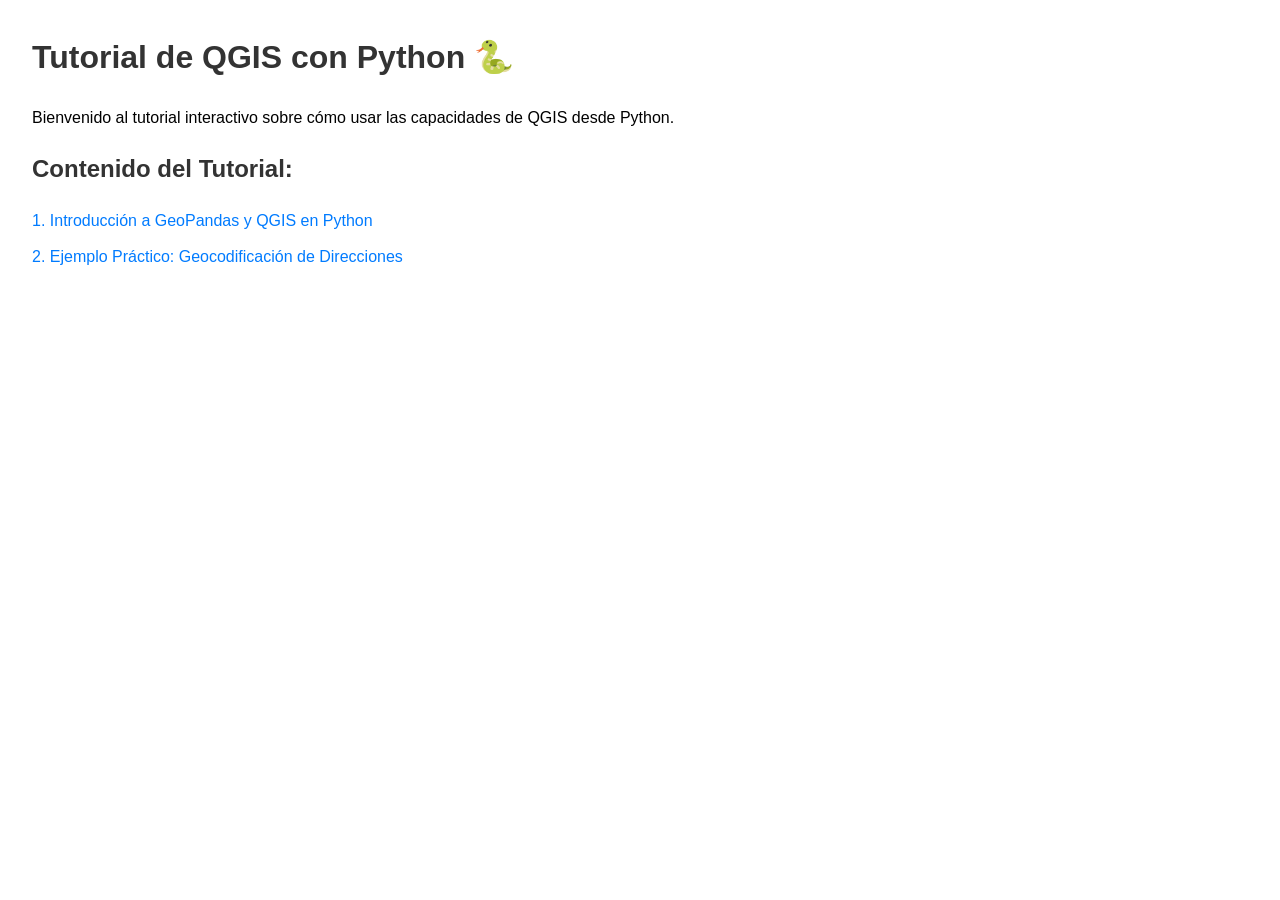
==== Introducción.html @ dc4997c0 "Add files via upload" ====
<!DOCTYPE html>
<html lang="es">
<head>
    <meta charset="UTF-8">
    <meta name="viewport" content="width=device-width, initial-scale=1.0">
    <title>Tutorial de QGIS con Python</title>
    <style>
        body { font-family: sans-serif; line-height: 1.6; margin: 2em; }
        h1, h2 { color: #333; }
        ul { list-style-type: none; padding: 0; }
        li { margin: 10px 0; }
        a { text-decoration: none; color: #007BFF; }
        a:hover { text-decoration: underline; }
    </style>
</head>
<body>
    <h1>Tutorial de QGIS con Python 🐍</h1>
    <p>Bienvenido al tutorial interactivo sobre cómo usar las capacidades de QGIS desde Python.</p>
    
    <h2>Contenido del Tutorial:</h2>
    <ul>
        <li><a href="QGIS_En_Python.html">1. Introducción a GeoPandas y QGIS en Python</a></li>
        <li><a href="Geocodificacion_Ejemplo_Python.html">2. Ejemplo Práctico: Geocodificación de Direcciones</a></li>
    </ul>
</body>
</html>
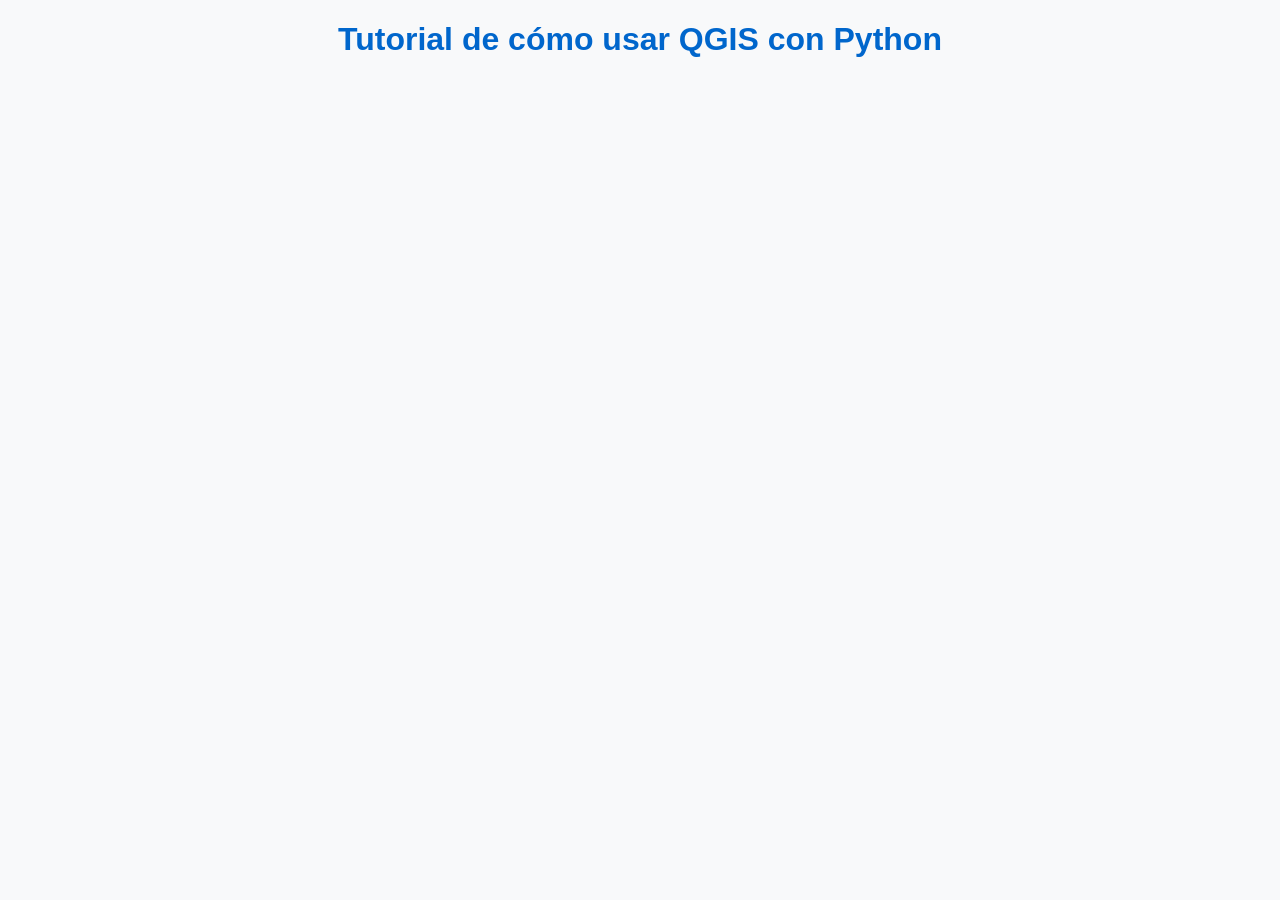
==== commit b2cbab86: "Add files via upload" ====
--- a/Introducción.html
+++ b/Introducción.html
@@ -3,24 +3,52 @@
 <head>
     <meta charset="UTF-8">
     <meta name="viewport" content="width=device-width, initial-scale=1.0">
-    <title>Tutorial de QGIS con Python</title>
+    <title>Tutorial de cómo usar QGIS con Python</title>
     <style>
-        body { font-family: sans-serif; line-height: 1.6; margin: 2em; }
-        h1, h2 { color: #333; }
-        ul { list-style-type: none; padding: 0; }
-        li { margin: 10px 0; }
-        a { text-decoration: none; color: #007BFF; }
-        a:hover { text-decoration: underline; }
+        body {
+            font-family: Arial, sans-serif;
+            margin: 20px;
+            background-color: #f8f9fa;
+            color: #333;
+        }
+        header h1 {
+            text-align: center;
+            color: #0066cc;
+        }
+        h2 {
+            color: #004080;
+            border-bottom: 2px solid #ccc;
+            padding-bottom: 5px;
+        }
+        h3 {
+            color: #006699;
+            margin-top: 15px;
+        }
+        ul, ol {
+            margin-left: 20px;
+        }
+        a {
+            color: #0066cc;
+            text-decoration: none;
+        }
+        a:hover {
+            text-decoration: underline;
+            color: #003366;
+        }
+        section {
+            margin-bottom: 25px;
+            padding: 15px;
+            background: #ffffff;
+            border-radius: 5px;
+            box-shadow: 0 2px 5px rgba(0,0,0,0.1);
+        }
     </style>
 </head>
 <body>
-    <h1>Tutorial de QGIS con Python 🐍</h1>
-    <p>Bienvenido al tutorial interactivo sobre cómo usar las capacidades de QGIS desde Python.</p>
-    
-    <h2>Contenido del Tutorial:</h2>
-    <ul>
-        <li><a href="QGIS_En_Python.html">1. Introducción a GeoPandas y QGIS en Python</a></li>
-        <li><a href="Geocodificacion_Ejemplo_Python.html">2. Ejemplo Práctico: Geocodificación de Direcciones</a></li>
-    </ul>
+    <header>
+        <h1>Tutorial de cómo usar QGIS con Python</h1>
+    </header>
+
+    <!-- Aquí seguiría el contenido del tutorial tal como lo escribimos antes -->
 </body>
 </html>
